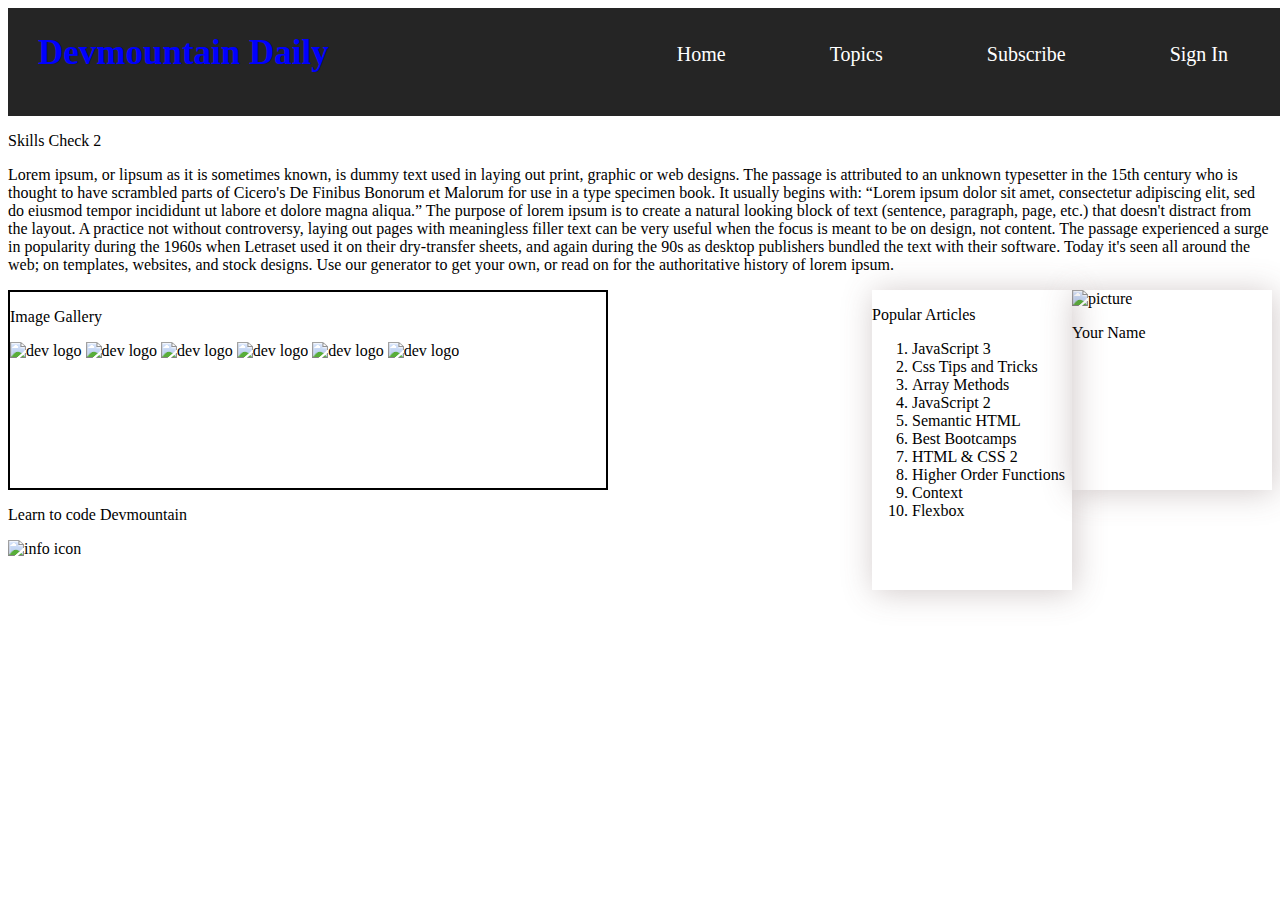
==== html-css/index.html @ 4dc636fc "Fun being dumb for a day" ====
<!DOCTYPE html>
<html lang="en">
<head>
    <meta charset="UTF-8">
    <meta name="viewport" content="width=device-width, initial-scale=1.0">
    <title>Assesment Blog</title>
    <link rel="stylesheet" href="styles.css"/>
</head>
<body>
    <nav>
        <label class="logo">Devmountain Daily</label>
        <ul>
            <li>Home</li>
            <li>Topics</li>
            <li>Subscribe</li>
            <li>Sign In</li>
        </ul>
    </nav>
        <p>Skills Check 2</p>
        <p>Lorem ipsum, or lipsum as it is sometimes known, is dummy text used in laying out print, graphic or web designs. The passage is attributed to an unknown typesetter in the 15th century who is thought to have scrambled parts of Cicero's De Finibus Bonorum et Malorum for use in a type specimen book. It usually begins with:

            “Lorem ipsum dolor sit amet, consectetur adipiscing elit, sed do eiusmod tempor incididunt ut labore et dolore magna aliqua.”
            The purpose of lorem ipsum is to create a natural looking block of text (sentence, paragraph, page, etc.) that doesn't distract from the layout. A practice not without controversy, laying out pages with meaningless filler text can be very useful when the focus is meant to be on design, not content.
            
            The passage experienced a surge in popularity during the 1960s when Letraset used it on their dry-transfer sheets, and again during the 90s as desktop publishers bundled the text with their software. Today it's seen all around the web; on templates, websites, and stock designs. Use our generator to get your own, or read on for the authoritative history of lorem ipsum.</p>
            
        <div class="profile">
            <img src="person.png" alt="picture" >
            <p>Your Name</p>
        </div>
        <div class="docs">
            <p>Popular Articles</p>
            <ol>
                <li>JavaScript 3</li>
                <li>Css Tips and Tricks</li>
                <li>Array Methods</li>
                <li>JavaScript 2</li>
                <li>Semantic HTML</li>
                <li>Best Bootcamps</li>
                <li>HTML & CSS 2</li>
                <li>Higher Order Functions</li>
                <li>Context</li>
                <li>Flexbox</li>
            </ol>
        </div>
        <div class="gallery">
            <p>Image Gallery</p>
            <img src="devlogo.png" alt="dev logo" >
            <img src="devlogo.png" alt="dev logo">
            <img src="devlogo.png" alt="dev logo">
            <img src="devlogo.png" alt="dev logo">
            <img src="devlogo.png" alt="dev logo">
            <img src="devlogo.png" alt="dev logo">
        </div>
        

    <footer>
        <p>Learn to code Devmountain</p>
        <img src="info.jpg" alt="info icon">
    </footer>
</body>
</html>
---- html-css/styles.css ----
*{
    margin 0;
    padding 0;
    box-sizing: border-box;
}
nav {
    background-color: rgb(37, 37, 37);
    width: 100vw;
    height: 12vh;
    list-style-type: none;
    display: inline-block;  
    }
label.logo {
    color: blue;
    font-size: 35px;
    line-height: 90px;
    padding: 0 30px;
    font-weight: bold;
    }
nav ul {
    float: right;
    margin-right: 10px;    
}
nav ul li{
    display: inline-block;
    line-height: 60px;
    margin: 0 50px;
    color: white;
    font-size: 20px;
}
.profile {
    width: 200px;
    height: 200px;
    box-shadow: 2px 2px 30px rgba(102, 75, 75, .3) ;
    float: right;
}
.docs {
    width: 200px;
    height: 300px;
    box-shadow: 2px 2px 30px rgba(102, 75, 75, .3) ;
    float: right;
}
.gallery {
    width: 600px;
    height: 200px;
    border: solid 2px black;
}
footer {
    width: 100vw;
    height: 10vh;
    background-color: blue - rgb(42, 171, 226);
}

    












/* 

these are the colors used in the example
***you can use them if you'd like or you can choose your own***

black - rgb(37, 37, 37)
blue - rgb(42, 171, 226)
shadow - rgba(102, 75, 75, .3)
white - rgb(255, 255, 255) (default value) 

the font is called 'nunito' and can be found on google fonts
***you can use it if you'd like or you can choose your own***

*/
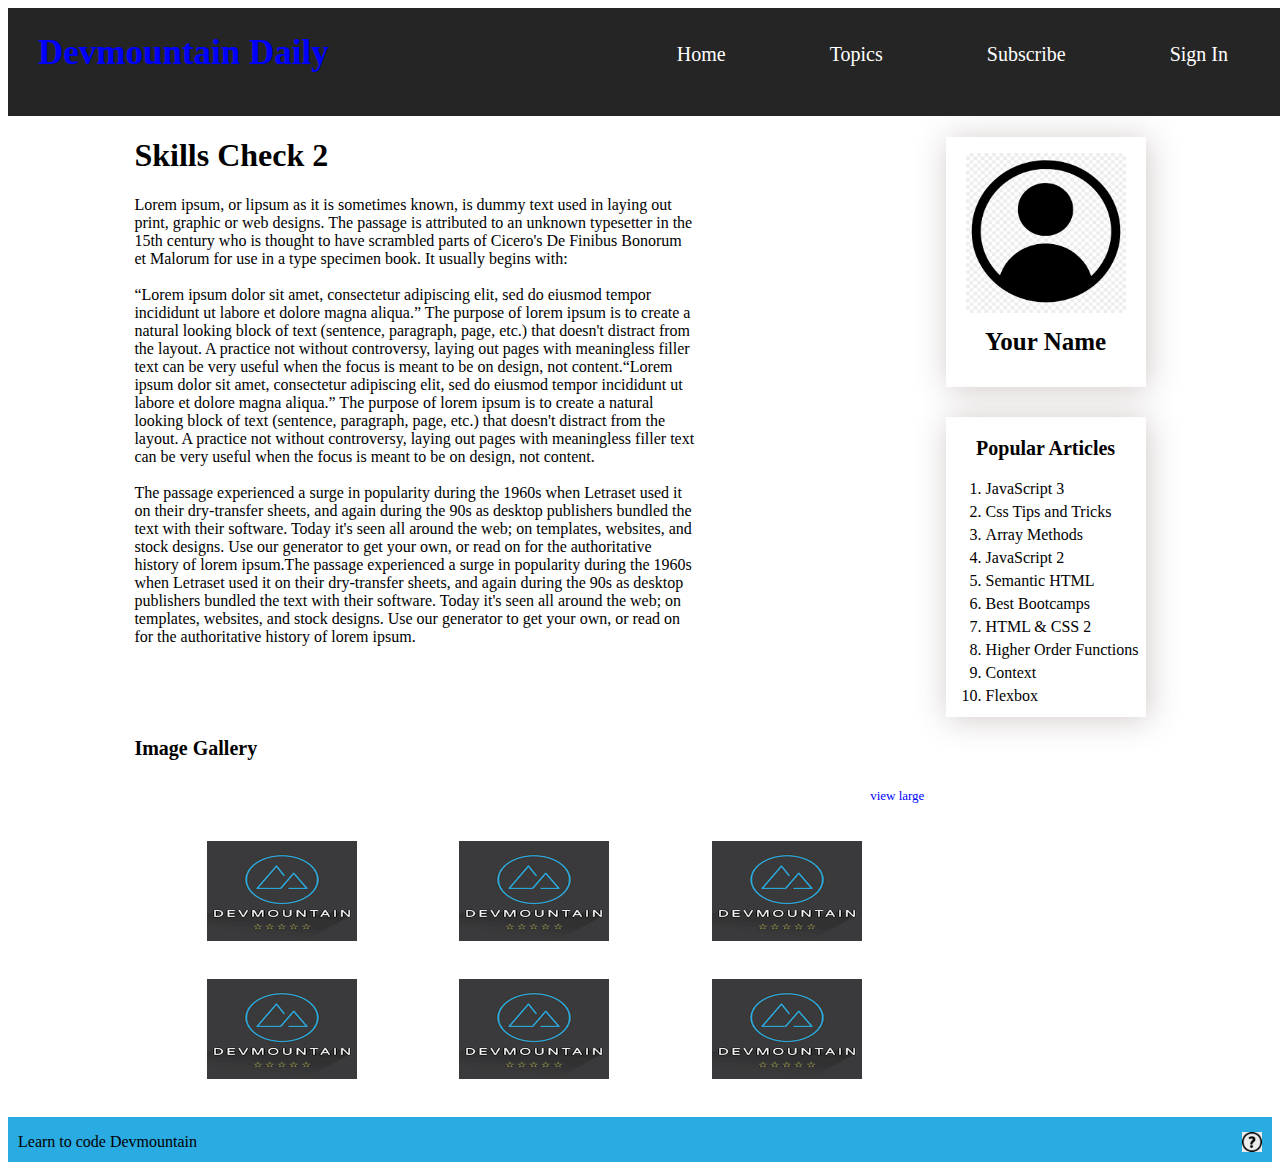
==== commit 8deb9fdc: "saving html complete" ====
--- a/html-css/index.html
+++ b/html-css/index.html
@@ -16,47 +16,62 @@
             <li>Sign In</li>
         </ul>
     </nav>
-        <p>Skills Check 2</p>
-        <p>Lorem ipsum, or lipsum as it is sometimes known, is dummy text used in laying out print, graphic or web designs. The passage is attributed to an unknown typesetter in the 15th century who is thought to have scrambled parts of Cicero's De Finibus Bonorum et Malorum for use in a type specimen book. It usually begins with:
+    <section class="main">
+        <div class="wrappermain">
+            <div class="profile">
+                <img id="profilepic" src="person.png" alt="picture" >
+                <p id="profile-title">Your Name</p>
+            </div>
+            <div class="docs">
+                <p id="articles-title">Popular Articles</p>
+                    <ol>
+                        <li>JavaScript 3</li>
+                        <li>Css Tips and Tricks</li>
+                        <li>Array Methods</li>
+                        <li>JavaScript 2</li>
+                        <li>Semantic HTML</li>
+                        <li>Best Bootcamps</li>
+                        <li>HTML & CSS 2</li>
+                        <li>Higher Order Functions</li>
+                        <li>Context</li>
+                        <li>Flexbox</li>
+                    </ol>
+            </div>
+                <p><h1>Skills Check 2</h1></p>
+                <p>Lorem ipsum, or lipsum as it is sometimes known, is dummy text used in laying out print, graphic or web designs. The passage is attributed to an unknown typesetter in the 15th century who is thought to have scrambled parts of Cicero's De Finibus Bonorum et Malorum for use in a type specimen book. It usually begins with:
+                <br><br>
+                “Lorem ipsum dolor sit amet, consectetur adipiscing elit, sed do eiusmod tempor incididunt ut labore et dolore magna aliqua.”
+                The purpose of lorem ipsum is to create a natural looking block of text (sentence, paragraph, page, etc.) that doesn't distract from the layout. A practice not without controversy, laying out pages with meaningless filler text can be very useful when the focus is meant to be on design, not content.“Lorem ipsum dolor sit amet, consectetur adipiscing elit, sed do eiusmod tempor incididunt ut labore et dolore magna aliqua.”
+                The purpose of lorem ipsum is to create a natural looking block of text (sentence, paragraph, page, etc.) that doesn't distract from the layout. A practice not without controversy, laying out pages with meaningless filler text can be very useful when the focus is meant to be on design, not content.
+                <br><br>
+                The passage experienced a surge in popularity during the 1960s when Letraset used it on their dry-transfer sheets, and again during the 90s as desktop publishers bundled the text with their software. Today it's seen all around the web; on templates, websites, and stock designs. Use our generator to get your own, or read on for the authoritative history of lorem ipsum.The passage experienced a surge in popularity during the 1960s when Letraset used it on their dry-transfer sheets, and again during the 90s as desktop publishers bundled the text with their software. Today it's seen all around the web; on templates, websites, and stock designs. Use our generator to get your own, or read on for the authoritative history of lorem ipsum.
+                </p>
 
-            “Lorem ipsum dolor sit amet, consectetur adipiscing elit, sed do eiusmod tempor incididunt ut labore et dolore magna aliqua.”
-            The purpose of lorem ipsum is to create a natural looking block of text (sentence, paragraph, page, etc.) that doesn't distract from the layout. A practice not without controversy, laying out pages with meaningless filler text can be very useful when the focus is meant to be on design, not content.
-            
-            The passage experienced a surge in popularity during the 1960s when Letraset used it on their dry-transfer sheets, and again during the 90s as desktop publishers bundled the text with their software. Today it's seen all around the web; on templates, websites, and stock designs. Use our generator to get your own, or read on for the authoritative history of lorem ipsum.</p>
-            
-        <div class="profile">
-            <img src="person.png" alt="picture" >
-            <p>Your Name</p>
+            </div>
+        </section>
+    <section class="subsection">
+        <div class="wrappersub">
+            <div class="gallery">
+                <p id="gallery-title">Image Gallery</p>
+                <p id="view-large">view large</p>
+                <img class="pics" src="devlogo.png" alt="dev logo">
+                <img class="pics" src="devlogo.png" alt="dev logo">
+                <img class="pics" src="devlogo.png" alt="dev logo">
+                <img class="pics" src="devlogo.png" alt="dev logo">
+                <img class="pics" src="devlogo.png" alt="dev logo">
+                <img class="pics" src="devlogo.png" alt="dev logo">
+               
+            </div>
         </div>
-        <div class="docs">
-            <p>Popular Articles</p>
-            <ol>
-                <li>JavaScript 3</li>
-                <li>Css Tips and Tricks</li>
-                <li>Array Methods</li>
-                <li>JavaScript 2</li>
-                <li>Semantic HTML</li>
-                <li>Best Bootcamps</li>
-                <li>HTML & CSS 2</li>
-                <li>Higher Order Functions</li>
-                <li>Context</li>
-                <li>Flexbox</li>
-            </ol>
-        </div>
-        <div class="gallery">
-            <p>Image Gallery</p>
-            <img src="devlogo.png" alt="dev logo" >
-            <img src="devlogo.png" alt="dev logo">
-            <img src="devlogo.png" alt="dev logo">
-            <img src="devlogo.png" alt="dev logo">
-            <img src="devlogo.png" alt="dev logo">
-            <img src="devlogo.png" alt="dev logo">
-        </div>
+    </section>
         
 
     <footer>
-        <p>Learn to code Devmountain</p>
-        <img src="info.jpg" alt="info icon">
+        <div class="wrapperfoot">
+            <p>Learn to code Devmountain</p>
+            <img src="info.jpg" alt="info icon"style="width:20px;"
+            style="height:20px;">
+    </div>
     </footer>
 </body>
 </html>--- a/html-css/styles.css
+++ b/html-css/styles.css
@@ -28,27 +28,111 @@
     color: white;
     font-size: 20px;
 }
-.profile {
+.main {
+    
+    }
+    .wrappermain{
+        margin: 0 auto;
+        width: 80%;
+        }
+.main .profile {
+    display: flex;
+    justify-content: center;
+    flex-direction: column;
     width: 200px;
-    height: 200px;
-    box-shadow: 2px 2px 30px rgba(102, 75, 75, .3) ;
+    height: 250px;
     float: right;
+    margin-left: 250px;
+    box-shadow: 2px 2px 30px rgba(102, 75, 75, .3) ;    
 }
-.docs {
+    #profile-title {
+        display: flex;
+    justify-content: center;
+        font-size: 25px;
+        font-weight: bold;
+        }
+#profilepic {
+    width:160px;
+    height:160px;
+    position: relative;
+    top: 10px;
+    left: 20px; 
+}
+.main .docs {
     width: 200px;
     height: 300px;
+    margin-top: 30px;
+    margin-left: 250px;
+    float: right;
+    clear: right;   
     box-shadow: 2px 2px 30px rgba(102, 75, 75, .3) ;
-    float: right;
+    }
+    
+    #articles-title {
+        display: flex;
+        justify-content: center;
+        align-items: center;
+        font-size: 20px;
+        font-weight: bold;
+        }
+
+            .docs ol li {
+                margin-top: 5px;
+            }
+.wrappersub{
+    margin: 0 auto;
+    width: 80%;
 }
 .gallery {
-    width: 600px;
-    height: 200px;
-    border: solid 2px black;
+    display: flex;
+    flex-wrap: wrap;
+    justify-content: space-evenly;
+    width: 800px;
+    height: 400px;
+}
+#gallery-title {
+    width: 100%;
+    margin-top: 20px;
+    margin-right: 0px;
+    margin-bottom: -10px;
+    margin-left: 0px;
+    font-size: 20px;
+    font-weight: bold;
+}
+#view-large {
+    width: 100%;
+    height: 15px;
+    text-align: right;
+    font-size: small;
+    color: blue;
+    margin-top: 0px;
+    margin-right: 10px;
+    margin-bottom: 0px;
+}
+.pics {    
+    width: 150px;
+    height: 100px;
+    margin-left: 30px;
+    margin-right: 30px;
+    
+}
+.wrapperfoot{
+    display: flex;
+    align-items: center;
+    justify-content: space-between;
+    
 }
 footer {
-    width: 100vw;
-    height: 10vh;
-    background-color: blue - rgb(42, 171, 226);
+    position: relative;
+    bottom: 0px;
+    background-color: rgb(42, 171, 226);
+    width: 100%;
+    height: 5vh;
+    padding-left: 10px;
+    padding-right: 10px;
+    
+    
+
 }
 
     
